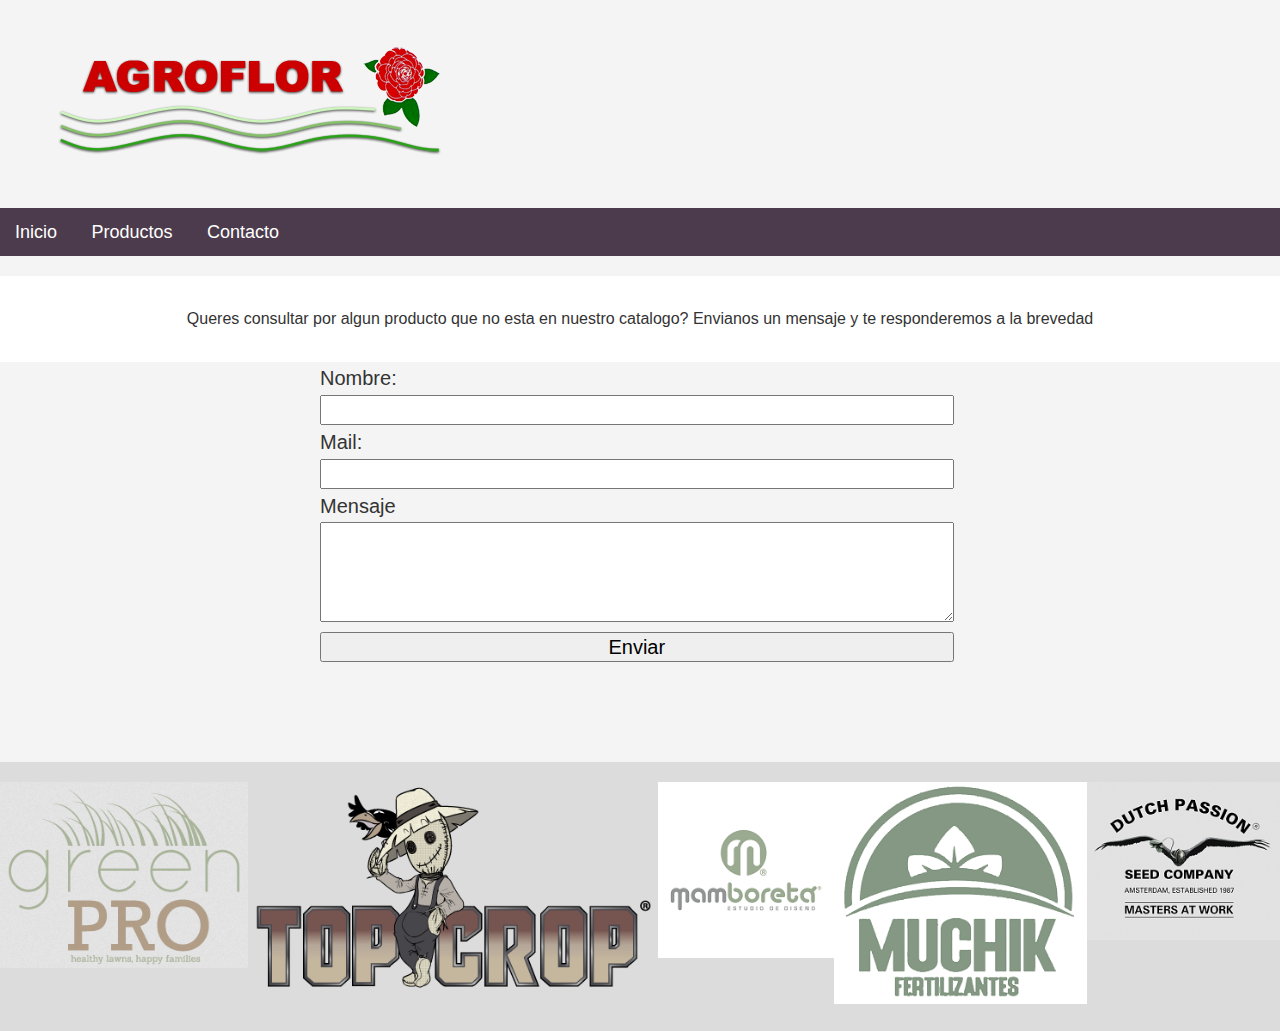
==== contact.html @ bc0960b2 "Initial commit" ====
<!DOCTYPE html>
<html lang="es">
<head>
    <meta charset="UTF-8">
    <meta name="viewport" content="width=device-width, initial-scale=1.0">
    <title>Contacto</title>
    <link rel="stylesheet" href="/styles/estilo.css">
</head>
<body>
    <img src="./img/logo.jpg" alt="Logo Corporativo">
    <nav>
        <a  href="index.html">Inicio</a>
        <a  href="producto1.html">Productos</a>
        <a  href="contact.html">Contacto</a>
    </nav>
    <div class="mensaje-principal">
        Queres consultar por algun producto que no esta en nuestro catalogo? Envianos un mensaje y te responderemos a la brevedad
    </div>
    <form action="/send_message.php">
        
        <Label for="name">Nombre:</Label><br>
        <Input 
            id="name"
            type="text"
            name="name"
            maxlength="32"
            class="input"
            aria-describedby="nameError" 
        />
        <span class="field-error" id="nameError" aria-live="assertive">
        </span>
        
        <Label for="email">Mail:</Label><br>
        <Input 
            id="email" 
            type="email" 
            name="email" 
            maxlength="32"
            aria-describedby="emailError emailHint"
            autocomplete="off"
            class="input"
        />
        <span class="field-error" id="email-error" aria-live="assertive">
        </span>
        
        <Label for="message">Mensaje</Label><br>
        <textarea 
            id="message"
            type="text"
            name="message"
            maxlength="512"
            required="true"
            cols="500"
        ></textarea>
        <span class="field-error" id="message" aria-live="assertive">
        </span>

        <input type="submit" value="Enviar">
    </form>


    <div id="sponsors">
        <div class="imagen-sponsor">
            <img src="img/Sponsor1.png" alt="Sponsor1">
        </div>
        <div class="imagen-sponsor">
            <img src="img/Sponsor2.png" alt="Sponsor2">
        </div>
        <div class="imagen-sponsor">
            <img src="img/Sponsor3.png" alt="Sponsor3">
        </div>
        <div class="imagen-sponsor">
            <img src="img/Sponsor4.png" alt="Sponsor4">
        </div>
        <div class="imagen-sponsor">
            <img src="img/Sponsor5.png" alt="Sponsor5">
        </div>
      </div>

</body>
</html>
---- styles/estilo.css ----
* {
    margin: 0;
    padding: 0;
    box-sizing: border-box;
}

body {
    font-family: Arial, sans-serif;
    line-height: 1.6;
    color: #333;
    background-color: #f4f4f4;
}

.container {
    max-width: 1200px;
    margin: auto;
    overflow: hidden;
}

header {
    background-color: #fff;
    padding: 20px;
    text-align: center;
}

header img {
    width: 150px;
    height: auto;
}

nav {
    background-color: #4b3b4c;
    padding: 10px 0;
}

nav a {
    color: #fff;
    margin: 0 15px;
    text-decoration: none;
    font-size: 18px;
}

nav a:hover {
    color: #ddd;
}

.mensaje-principal {
    background-color: #fff;
    padding: 30px;
    text-align: center;
    margin-top: 20px;
}

/* Carrusel */
.contenedor-carrusel {
    margin-left: auto;
    margin-right: auto;
    margin-top: 10px;
    margin-bottom: 50px;
    width: 50%;
    position: relative;
    overflow: hidden;
}

.flecha-carrusel {
    position: absolute;
    left: 0px;
    display: flex;
    top: 0;
    bottom: 0;
    margin: auto;
    height: 4rem;
    background-color: rgba(0, 128, 0, 0.7);
    border: none;
    width: 2rem;
    font-size: 3rem;
    padding: 0;
    cursor: pointer;
    opacity: 0.5;
    transition: opacity 100ms;
}

#flecha-carrusel-previa {

    left: 0px;
    padding-left: 0.25rem;
    transform: translate(0, -50%);
}

#flecha-carrusel-siguiente {
    right: 0px;
    margin-right: 0px;
    padding-right: 0.25rem;
    transform: translate(0, -50%); 
}

.contenedor-imagenes {
    display: flex;
    overflow-x: scroll;
    scrollbar-width: thin;
    scrollbar-color: #888 #f4f4f4;
}

.imagen-carrusel {
    min-width: 300px;
    margin-right: 20px;
}

/* Sponsor Section */
#sponsors {
    display: flex;
    justify-content: space-around;
    padding: 20px 0;
    background-color: #dcdcdc;
}

.imagen-sponsor img {
    max-width: 100%;
    height: auto;
    filter: grayscale(80%); /* Escala de grises para hacer resaltar el color de las plantas */
}

/*Ahora los de la pagina de contacto */

form {
    margin-left: auto;
    margin-right: auto;
    text-align: left;
    font-weight: 200;
    font-size: 20px;
    width: 50%;
    height: 400px;
    margin-bottom: 0px;
}

form input, form textarea {
    height: 30px;
    width: 99%;
    font-size: 20px;
}

form textarea {
    height: 100px;
}
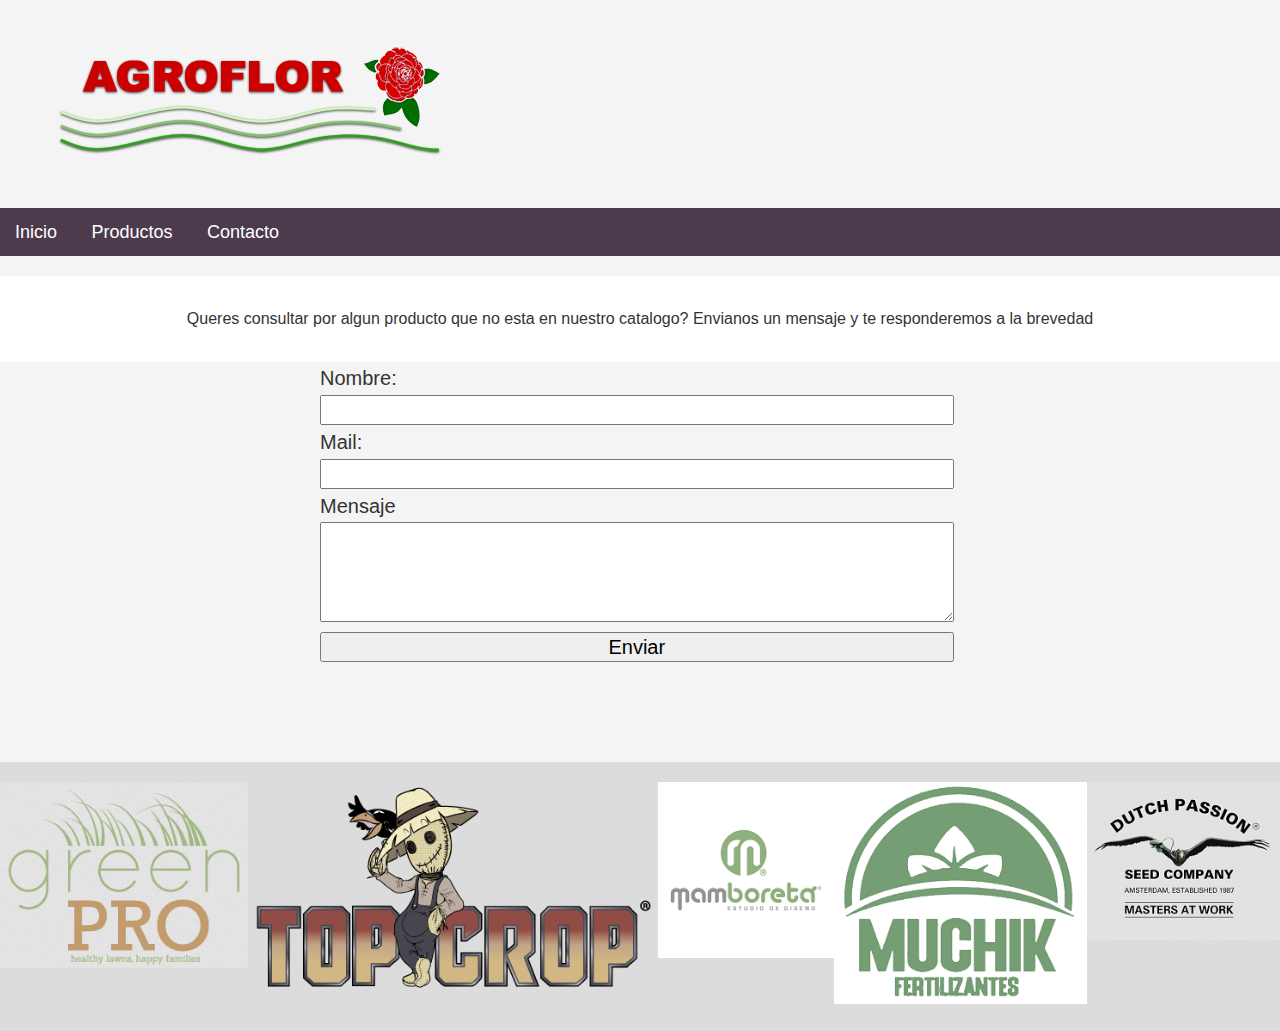
==== commit 00019ed0: "Validacion de el formulario de contacto" ====
--- a/contact.html
+++ b/contact.html
@@ -4,10 +4,11 @@
     <meta charset="UTF-8">
     <meta name="viewport" content="width=device-width, initial-scale=1.0">
     <title>Contacto</title>
-    <link rel="stylesheet" href="/styles/estilo.css">
+    <script defer type="text/javascript" src="scripts/formulario.js"></script>
+    <link rel="stylesheet" href="styles/estilo.css">
 </head>
 <body>
-    <img src="./img/logo.jpg" alt="Logo Corporativo">
+    <img src="img/logo.jpg" alt="Logo Corporativo">
     <nav>
         <a  href="index.html">Inicio</a>
         <a  href="producto1.html">Productos</a>
@@ -16,7 +17,7 @@
     <div class="mensaje-principal">
         Queres consultar por algun producto que no esta en nuestro catalogo? Envianos un mensaje y te responderemos a la brevedad
     </div>
-    <form action="/send_message.php">
+    <form id="contactForm" action="/send_message.php" novalidate>
         
         <Label for="name">Nombre:</Label><br>
         <Input 
@@ -28,7 +29,7 @@
             aria-describedby="nameError" 
         />
         <span class="field-error" id="nameError" aria-live="assertive">
-        </span>
+        </span><br/>
         
         <Label for="email">Mail:</Label><br>
         <Input 
@@ -40,8 +41,8 @@
             autocomplete="off"
             class="input"
         />
-        <span class="field-error" id="email-error" aria-live="assertive">
-        </span>
+        <span class="field-error" id="emailError" aria-live="assertive">
+        </span><br/>
         
         <Label for="message">Mensaje</Label><br>
         <textarea 
@@ -52,10 +53,10 @@
             required="true"
             cols="500"
         ></textarea>
-        <span class="field-error" id="message" aria-live="assertive">
-        </span>
+        <span class="field-error" id="messageError" aria-live="assertive">
+        </span><br/>
 
-        <input type="submit" value="Enviar">
+        <input id="contactFormSubmit" type="submit" value="Enviar">
     </form>
 
 
--- a/styles/estilo.css
+++ b/styles/estilo.css
@@ -96,9 +96,7 @@
 
 .contenedor-imagenes {
     display: flex;
-    overflow-x: scroll;
-    scrollbar-width: thin;
-    scrollbar-color: #888 #f4f4f4;
+    overflow-x:hidden;
 }
 
 .imagen-carrusel {
@@ -117,7 +115,7 @@
 .imagen-sponsor img {
     max-width: 100%;
     height: auto;
-    filter: grayscale(80%); /* Escala de grises para hacer resaltar el color de las plantas */
+    filter: grayscale(60%); /* Escala de grises para hacer resaltar el color de las plantas */
 }
 
 /*Ahora los de la pagina de contacto */
@@ -141,4 +139,39 @@
 
 form textarea {
     height: 100px;
+}
+
+/*Articulo de compra*/
+
+#articulo-compra {
+    background-color: #fff;
+    padding: 30px;
+    text-align: center;
+    margin: 20px;
+    display: flex;
+}
+
+.columna-izquierda {
+    padding: 30px;
+    width: 45%;
+    background-color: white;
+    border-radius: 3%;
+}
+
+.columna-derecha {
+    padding: 30px;
+    padding-left: 50px;
+    background-color: #dcdcdc;
+    width: 45%;
+    margin-top: 50px;
+}
+
+#producto img {
+    display: block;
+    margin-left: auto;
+    margin-right: auto;
+    width: 700px;
+}
+.field-error{
+    color: red;
 }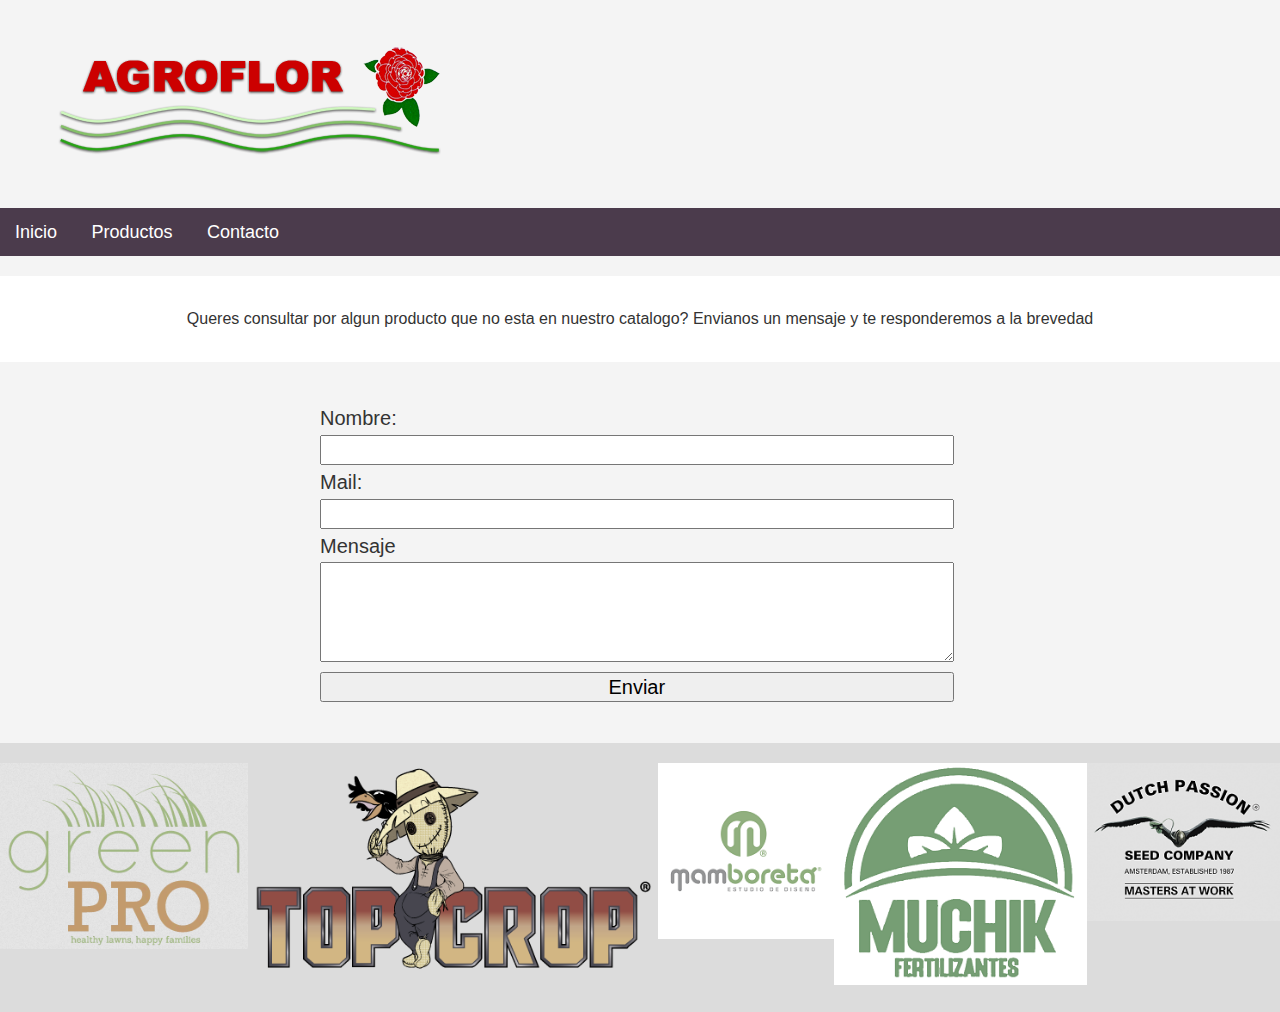
==== commit a47ec07e: "Agregada informacion del mensaje enviado" ====
--- a/contact.html
+++ b/contact.html
@@ -58,7 +58,9 @@
 
         <input id="contactFormSubmit" type="submit" value="Enviar">
     </form>
+    <div id="mensajes">
 
+    </div>
 
     <div id="sponsors">
         <div class="imagen-sponsor">
--- a/styles/estilo.css
+++ b/styles/estilo.css
@@ -127,8 +127,11 @@
     font-weight: 200;
     font-size: 20px;
     width: 50%;
-    height: 400px;
+    /*height: 400px;*/
     margin-bottom: 0px;
+    margin-top: 40px;
+    margin-bottom: 40px;
+
 }
 
 form input, form textarea {
@@ -174,4 +177,14 @@
 }
 .field-error{
     color: red;
+}
+#mensajes{
+    margin-left: auto;
+    margin-right: auto;
+    width: 50%;
+    text-align: center;
+    margin-top: 20px;
+    margin-bottom: 20px;
+    color: rgba(0, 128, 0, 0.7);
+    font-weight: bold;
 }